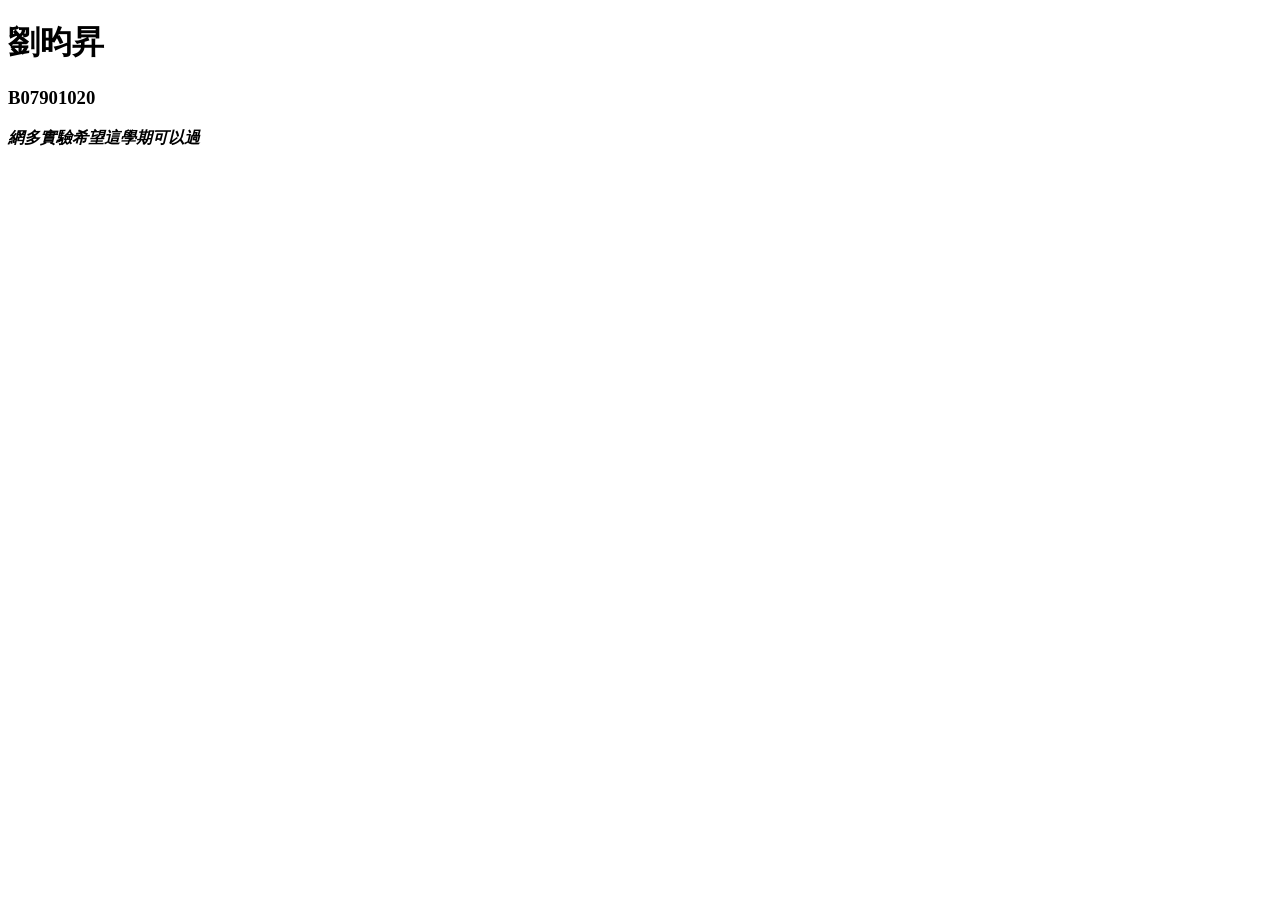
==== index.html @ f0451be4 "index -3" ====
<!DOCTYPE html>
<html>
  <head>
     <link rel="stylesheet" href="./style.css">
    <meta charset="utf-8">
    <title>個人網站</title>
  </head>
  <body>
    <h1 style ==" red">劉昀昇</h1>
    <h3>B07901020</h1>
  </body>
  <p>網多實驗希望這學期可以過</p>
</html>
---- style.css ----
p{
    font-family:Microsoft JhengHei;
    font-style: italic;
    font-weight: bold;
    font-size: 14px;
    font-size: 2.5em;
    font-size:10vw;
    font-size: 100%;
}
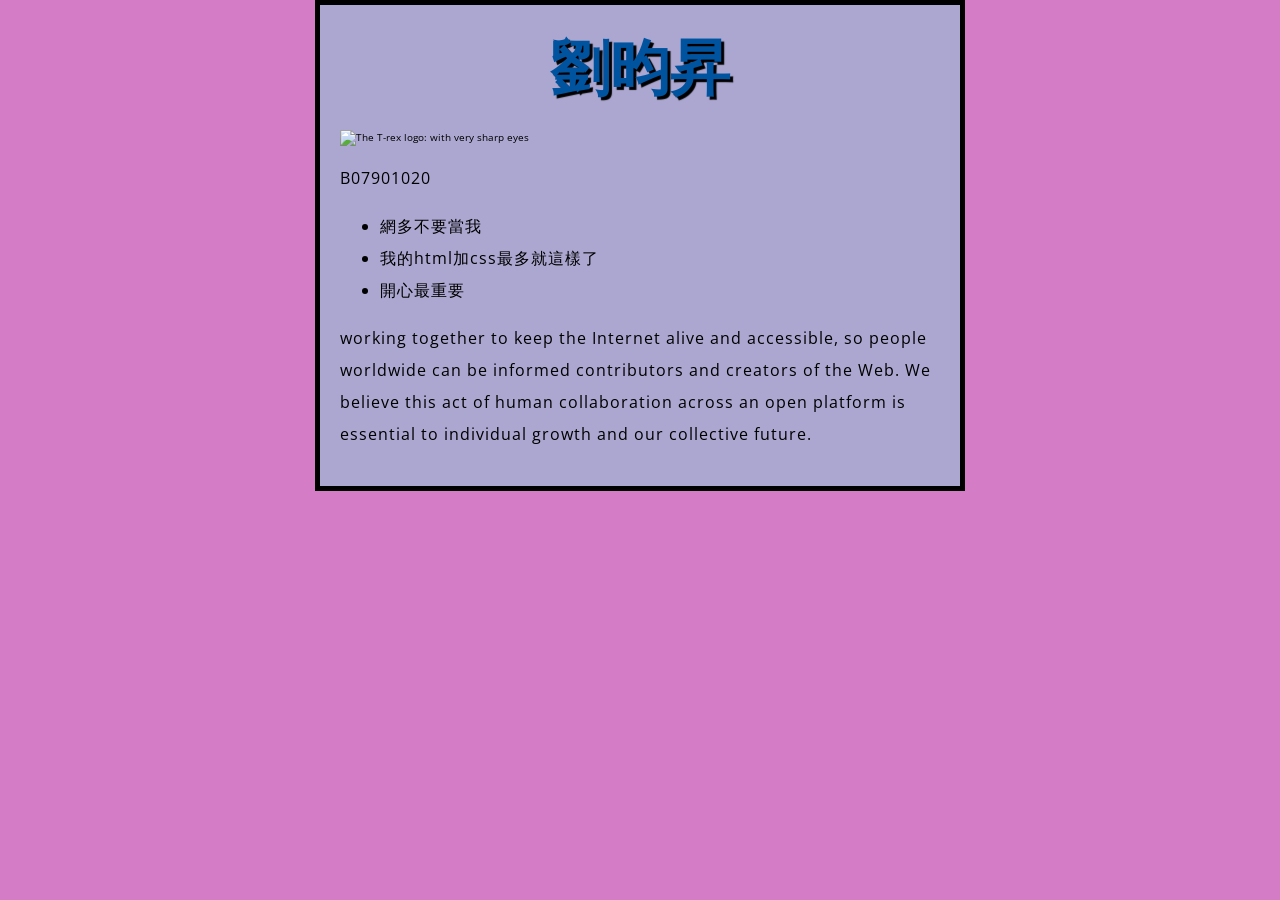
==== commit 6e0b6c9a: "index -5" ====
--- a/index.html
+++ b/index.html
@@ -1,13 +1,23 @@
 <!DOCTYPE html>
 <html>
   <head>
-     <link rel="stylesheet" href="./style.css">
     <meta charset="utf-8">
     <title>個人網站</title>
+    <link href="http://fonts.googleapis.com/css?family=Open+Sans" rel="stylesheet" type="text/css">
+    <link href="styles/style.css" rel="stylesheet" type="text/css">
   </head>
   <body>
-    <h1 style ==" red">劉昀昇</h1>
-    <h3>B07901020</h1>
+    <h1>劉昀昇</h1>
+    <img src="images/dinosours.png" alt="The T-rex logo: with very sharp eyes">
+
+    <p>B07901020</p>
+
+    <ul> <!-- changed to list in the tutorial -->
+      <li>網多不要當我</li>
+      <li>我的html加css最多就這樣了</li>
+      <li>開心最重要</li>
+    </ul>
+
+    <p>working together to keep the Internet alive and accessible, so people worldwide can be informed contributors and creators of the Web. We believe this act of human collaboration across an open platform is essential to individual growth and our collective future.</p>
   </body>
-  <p>網多實驗希望這學期可以過</p>
 </html>
--- a/styles/style.css
+++ b/styles/style.css
@@ -0,0 +1,41 @@
+html {
+  font-size: 10px;
+  font-family: 'Open Sans', sans-serif;
+}
+
+
+h1 {
+  font-size: 60px;
+  text-align: center;
+}
+
+p, li {
+  font-size: 16px;
+  line-height: 2;
+  letter-spacing: 1px;
+}
+
+
+html {
+  background-color: #d47cc6;
+}
+
+body {
+  width: 600px;
+  margin: 0 auto;
+  background-color: #78dddd70;
+  padding: 0 20px 20px 20px;
+  border: 5px solid black;
+}
+
+h1 {
+  margin: 0;
+  padding: 20px 0;
+  color: #00539F;
+  text-shadow: 3px 3px 1px black;
+}
+
+img {
+  display: block;
+  margin: 0 auto;
+}
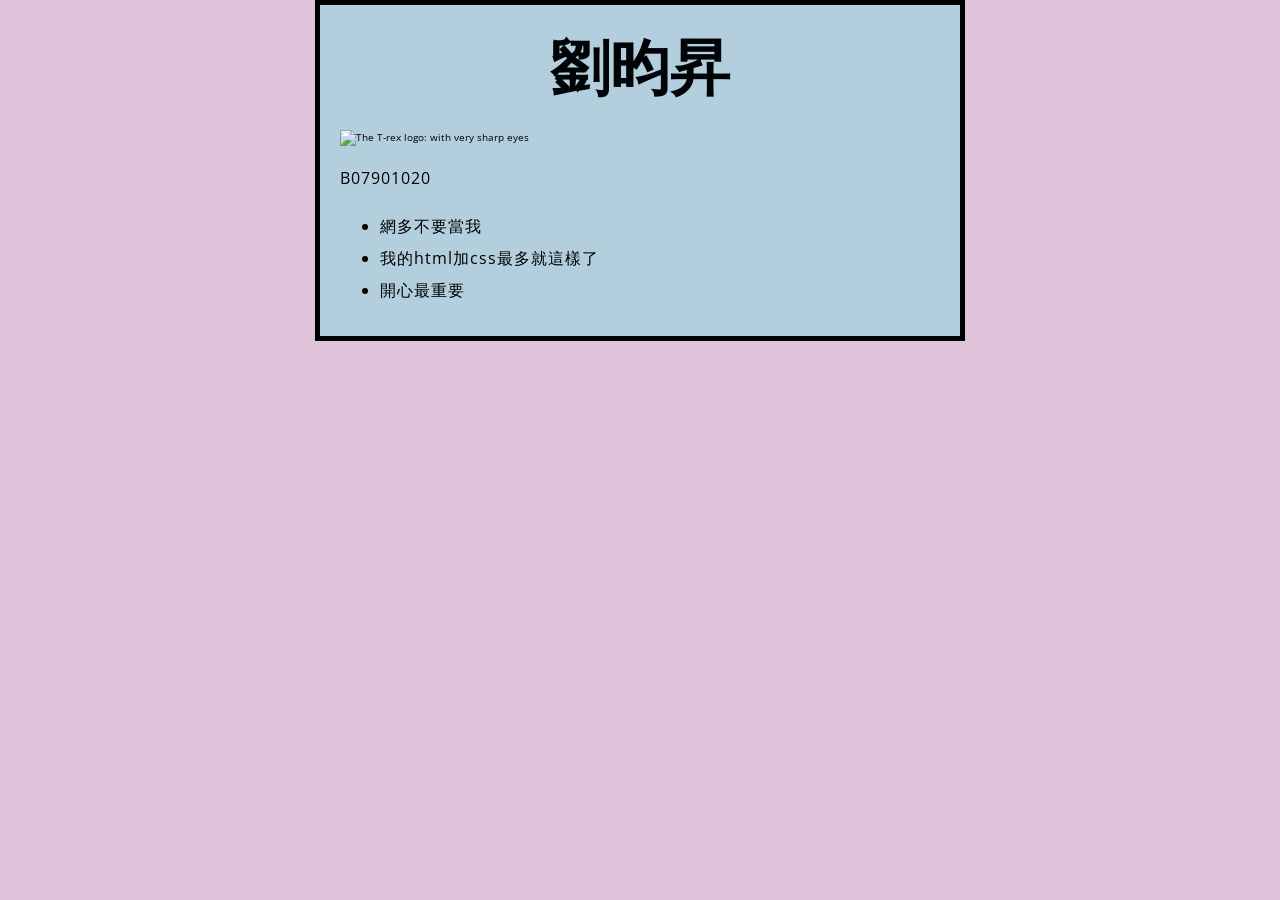
==== commit 1b883de0: "index -5" ====
--- a/index.html
+++ b/index.html
@@ -17,7 +17,5 @@
       <li>我的html加css最多就這樣了</li>
       <li>開心最重要</li>
     </ul>
-
-    <p>working together to keep the Internet alive and accessible, so people worldwide can be informed contributors and creators of the Web. We believe this act of human collaboration across an open platform is essential to individual growth and our collective future.</p>
   </body>
 </html>
--- a/styles/style.css
+++ b/styles/style.css
@@ -17,7 +17,7 @@
 
 
 html {
-  background-color: #d47cc6;
+  background-color: #bd7ab271;
 }
 
 body {
@@ -31,8 +31,7 @@
 h1 {
   margin: 0;
   padding: 20px 0;
-  color: #00539F;
-  text-shadow: 3px 3px 1px black;
+  color: #010407;
 }
 
 img {
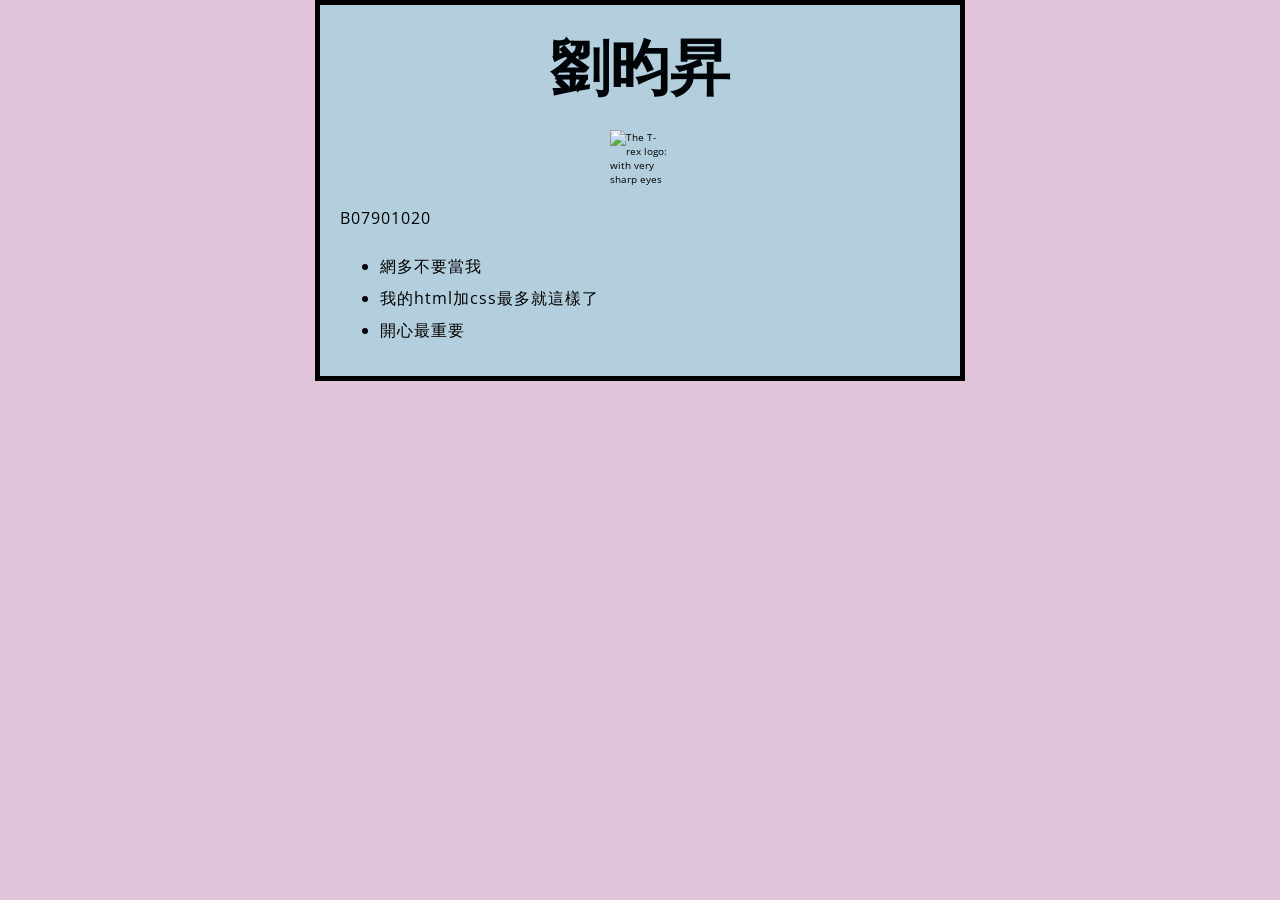
==== commit a5dcc8f6: "index -6" ====
--- a/index.html
+++ b/index.html
@@ -8,7 +8,7 @@
   </head>
   <body>
     <h1>劉昀昇</h1>
-    <img src="images/dinosours.png" alt="The T-rex logo: with very sharp eyes">
+    <img src="images/dinosours.png" alt="The T-rex logo: with very sharp eyes" width="10%">
 
     <p>B07901020</p>
 
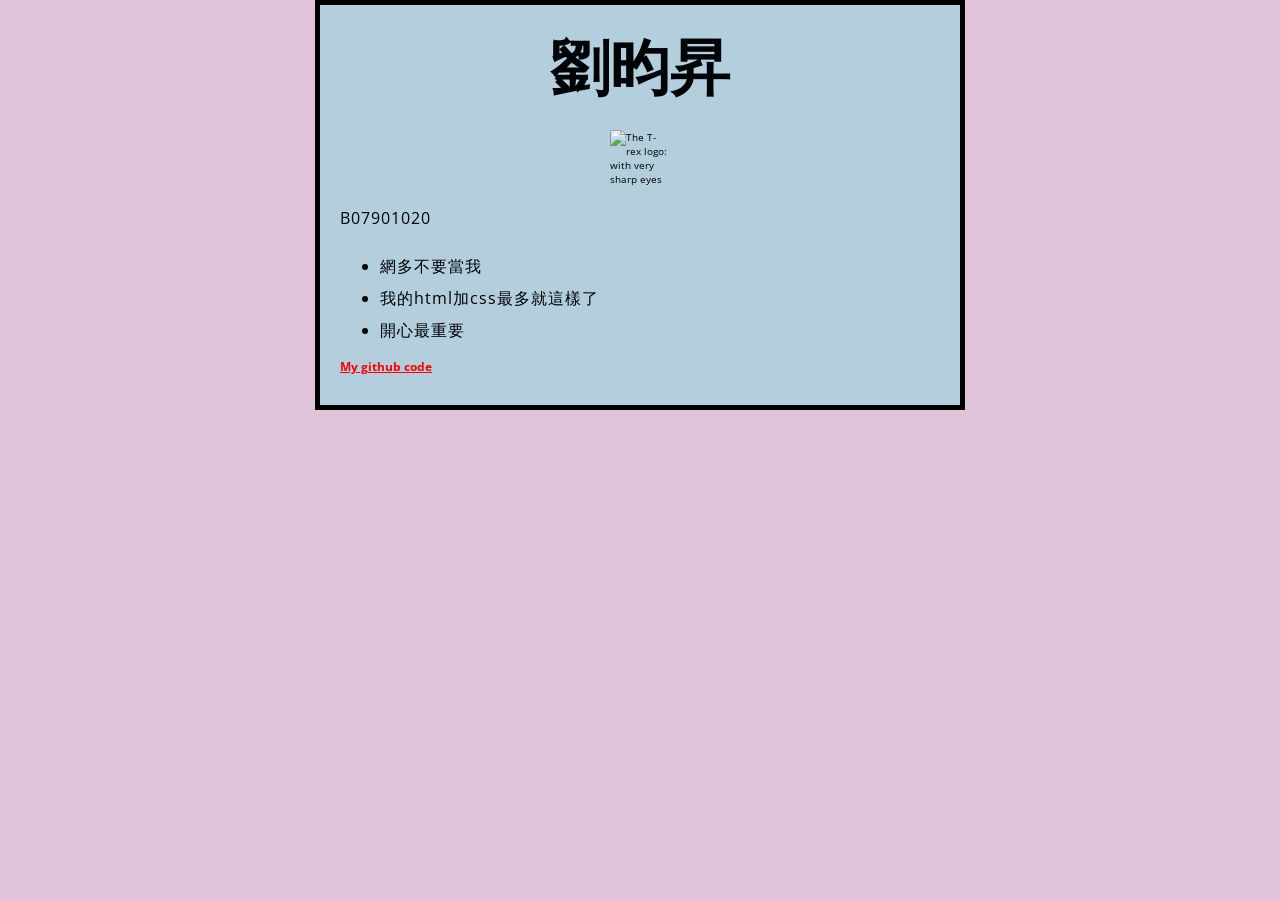
==== commit 2146991f: "index -7" ====
--- a/index.html
+++ b/index.html
@@ -17,5 +17,10 @@
       <li>我的html加css最多就這樣了</li>
       <li>開心最重要</li>
     </ul>
+
+    <a href="https://github.com/Eddie6382/Eddie6382.github.io.git" target="_blank">
+      <h3>My github code</h3>
+    </a>
+
   </body>
 </html>
--- a/styles/style.css
+++ b/styles/style.css
@@ -38,3 +38,7 @@
   display: block;
   margin: 0 auto;
 }
+
+a:link {
+  color: red;
+}
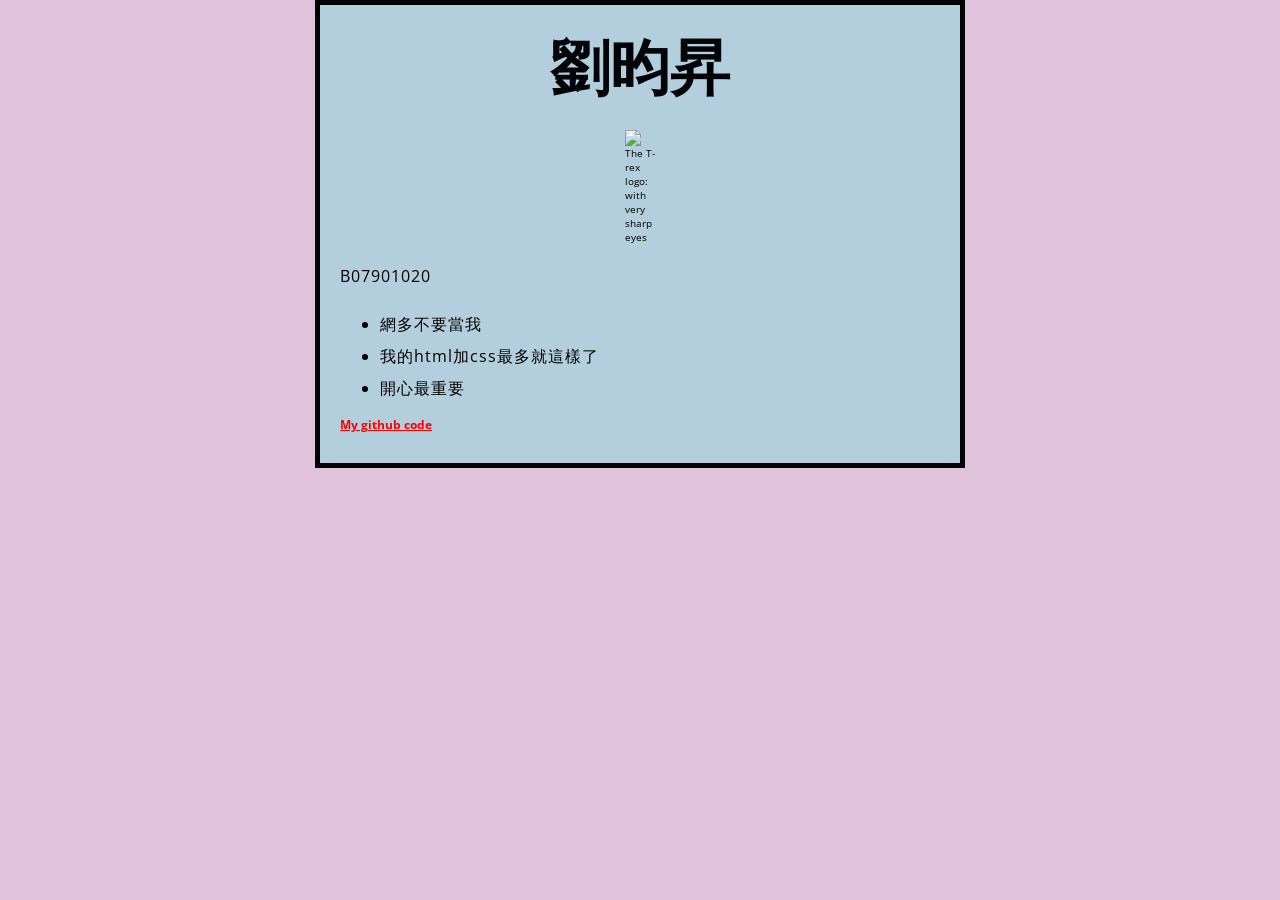
==== commit 3baf845d: "index -7" ====
--- a/index.html
+++ b/index.html
@@ -8,7 +8,7 @@
   </head>
   <body>
     <h1>劉昀昇</h1>
-    <img src="images/dinosours.png" alt="The T-rex logo: with very sharp eyes" width="10%">
+    <img src="images/dinosours.png" alt="The T-rex logo: with very sharp eyes" width="5%">
 
     <p>B07901020</p>
 
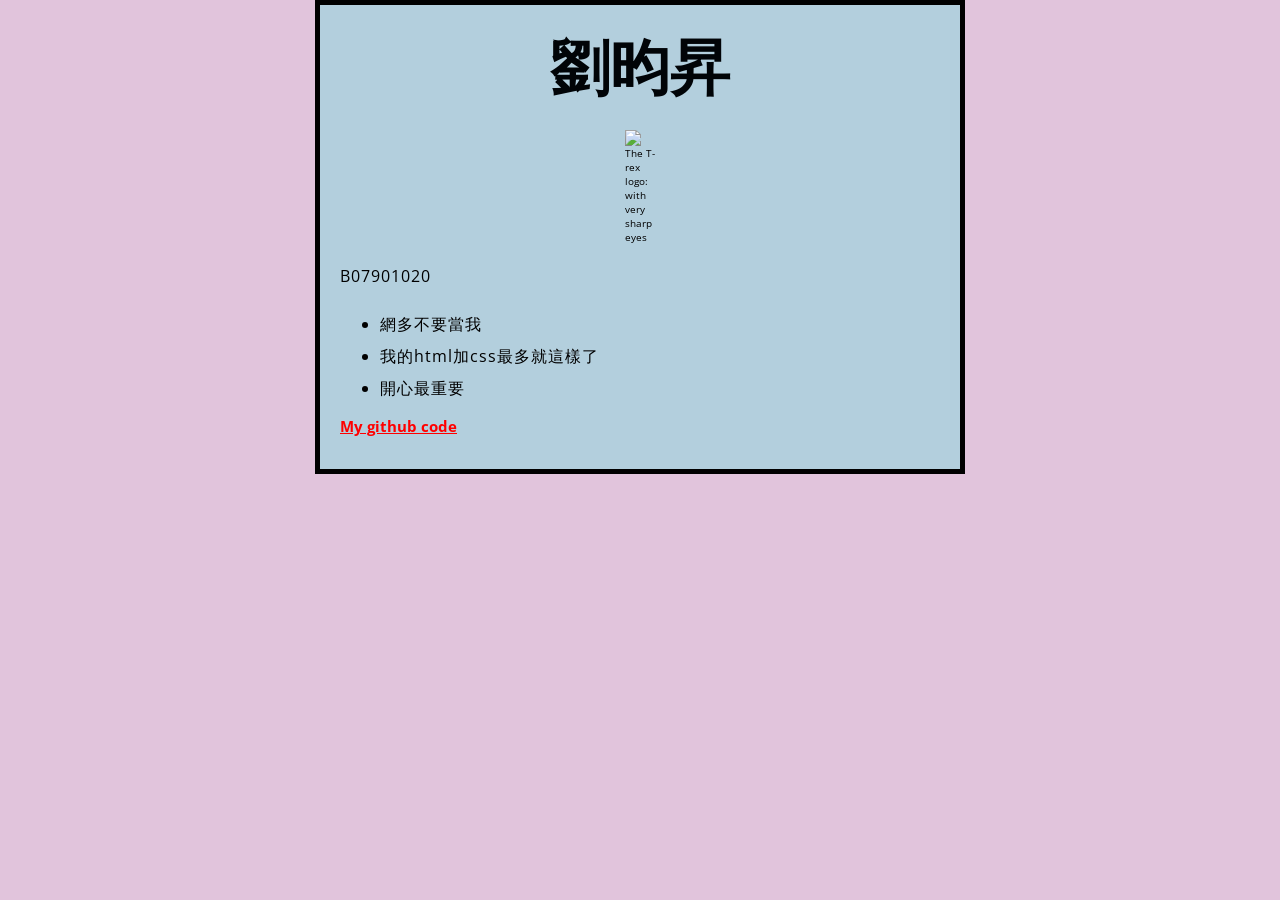
==== commit 7a4469a2: "index -9" ====
--- a/index.html
+++ b/index.html
@@ -19,7 +19,7 @@
     </ul>
 
     <a href="https://github.com/Eddie6382/Eddie6382.github.io.git" target="_blank">
-      <h3>My github code</h3>
+      <h2>My github code</h2>
     </a>
 
   </body>
